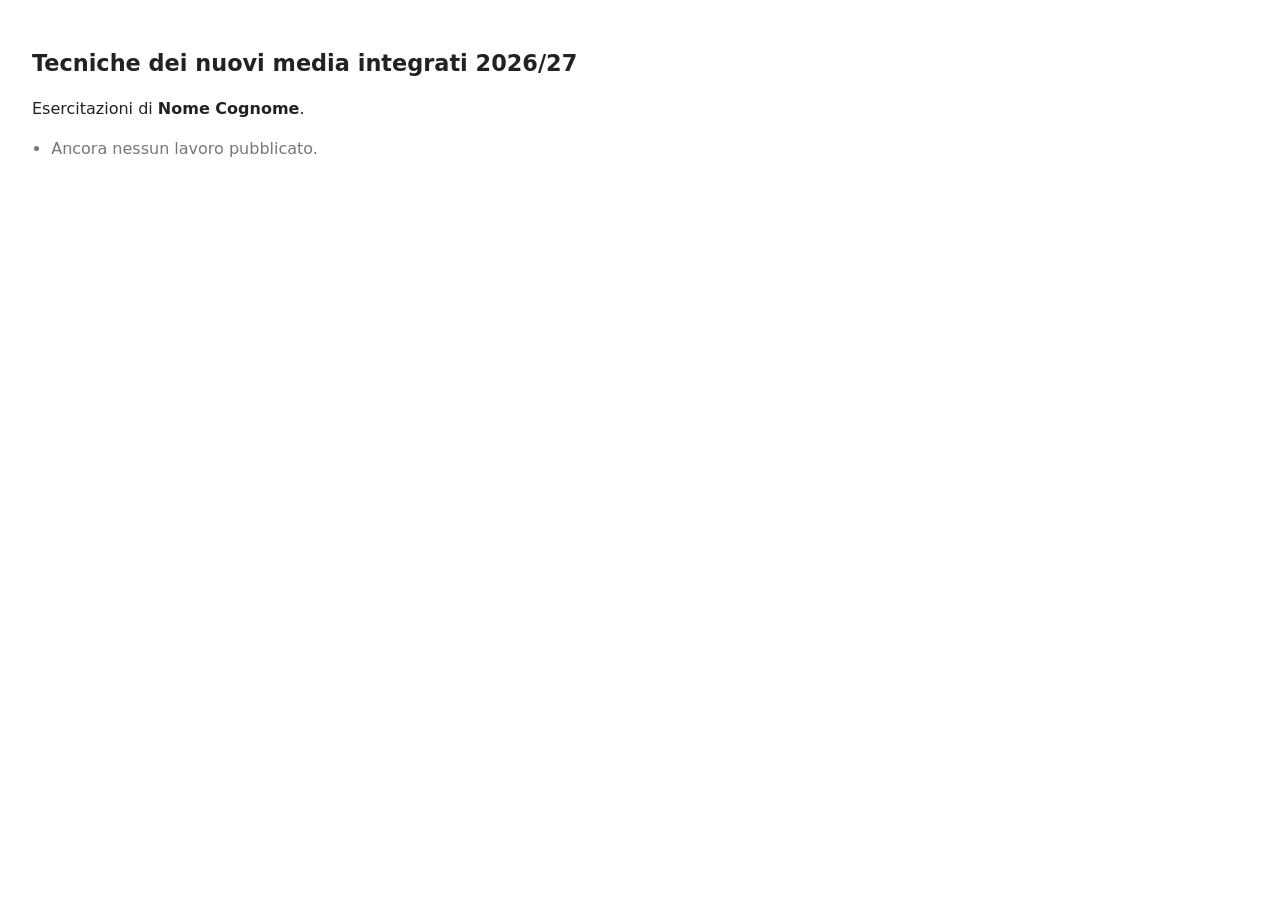
==== index.html @ d539f3fd "Initial commit" ====
<!DOCTYPE html>
<html lang="it">
<head>
  <meta charset="utf-8">
  <meta name="viewport" content="width=device-width, initial-scale=1">
  <title>Tecniche dei nuovi media integrati 2026/27</title>
  <style>
    body {
      margin: 0;
      padding: 2rem;
      font-family: system-ui, sans-serif;
      line-height: 1.5;
      color: #222;
      background: #fff;
    }
    h1 { font-size: 1.4rem; font-weight: 600; }
    ul { padding-left: 1.2rem; }
    li { margin-bottom: 0.3rem; }
    .vuoto { color: #777; }
  </style>
</head>
<body>
  <h1>Tecniche dei nuovi media integrati 2026/27</h1>
  <p>Esercitazioni di <strong>Nome Cognome</strong>.</p>

  <!-- Il comando /crea aggiunge qui una voce per ogni cartella creata. -->
  <ul>
    <li class="vuoto">Ancora nessun lavoro pubblicato.</li>
  </ul>
</body>
</html>
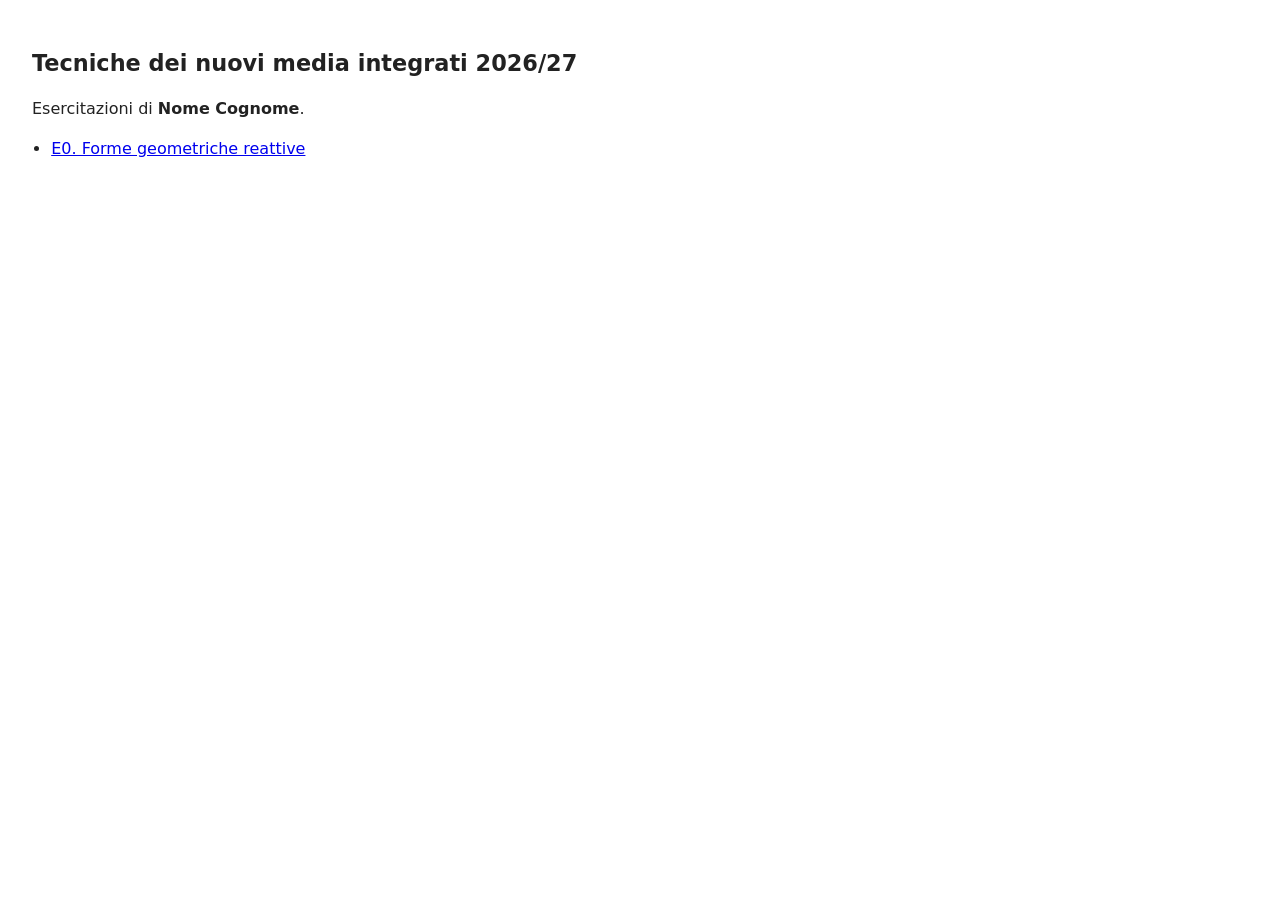
==== commit a5ebcbf5: "Aggiunge la cartella es0 e la voce nell'elenco dei lavori" ====
--- a/index.html
+++ b/index.html
@@ -25,7 +25,7 @@
 
   <!-- Il comando /crea aggiunge qui una voce per ogni cartella creata. -->
   <ul>
-    <li class="vuoto">Ancora nessun lavoro pubblicato.</li>
+    <li><a href="es0/">E0. Forme geometriche reattive</a></li>
   </ul>
 </body>
 </html>
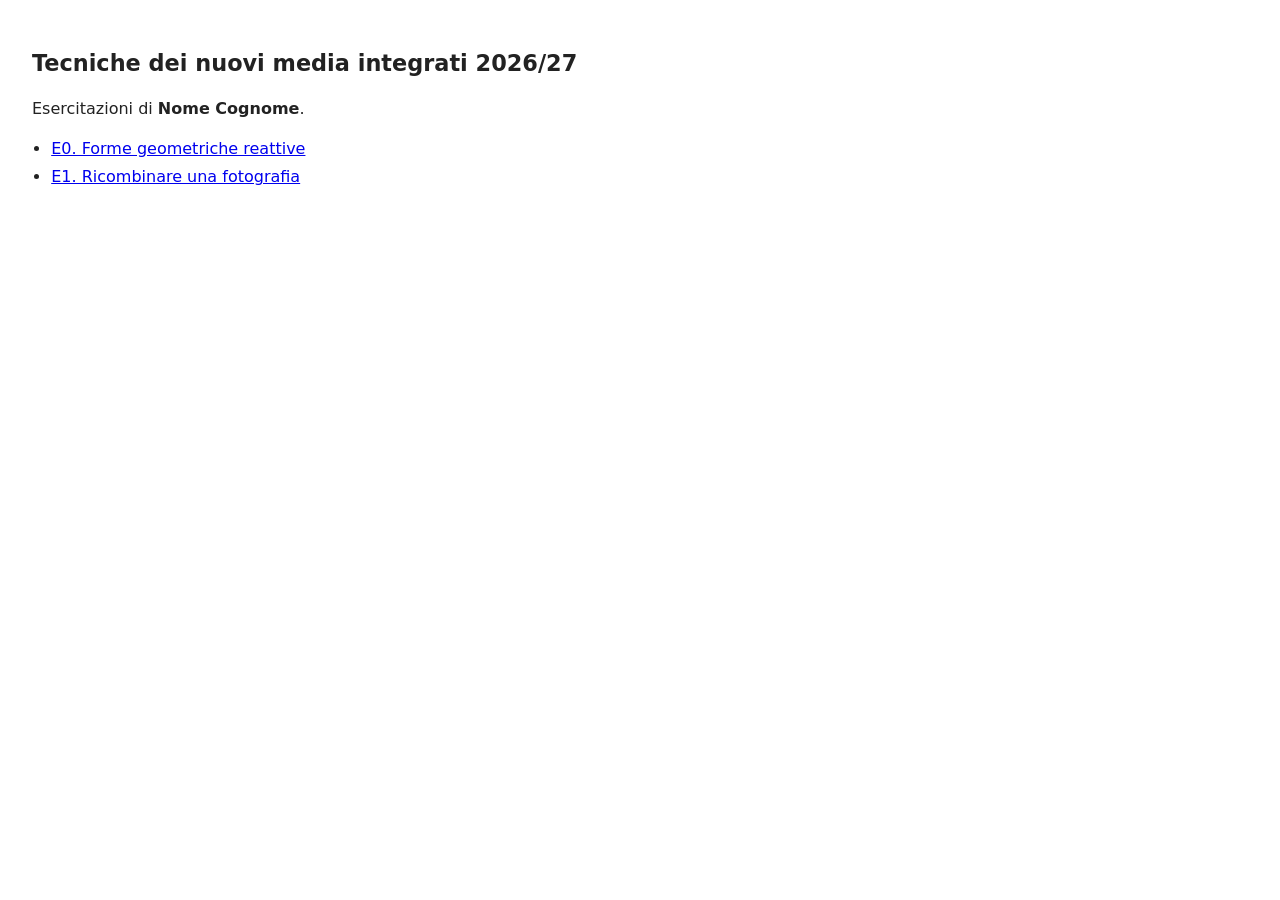
==== commit 6b8b4bc6: "sviluppo esercitazione 0 e 1" ====
--- a/index.html
+++ b/index.html
@@ -26,6 +26,7 @@
   <!-- Il comando /crea aggiunge qui una voce per ogni cartella creata. -->
   <ul>
     <li><a href="es0/">E0. Forme geometriche reattive</a></li>
+    <li><a href="es1/">E1. Ricombinare una fotografia</a></li>
   </ul>
 </body>
 </html>
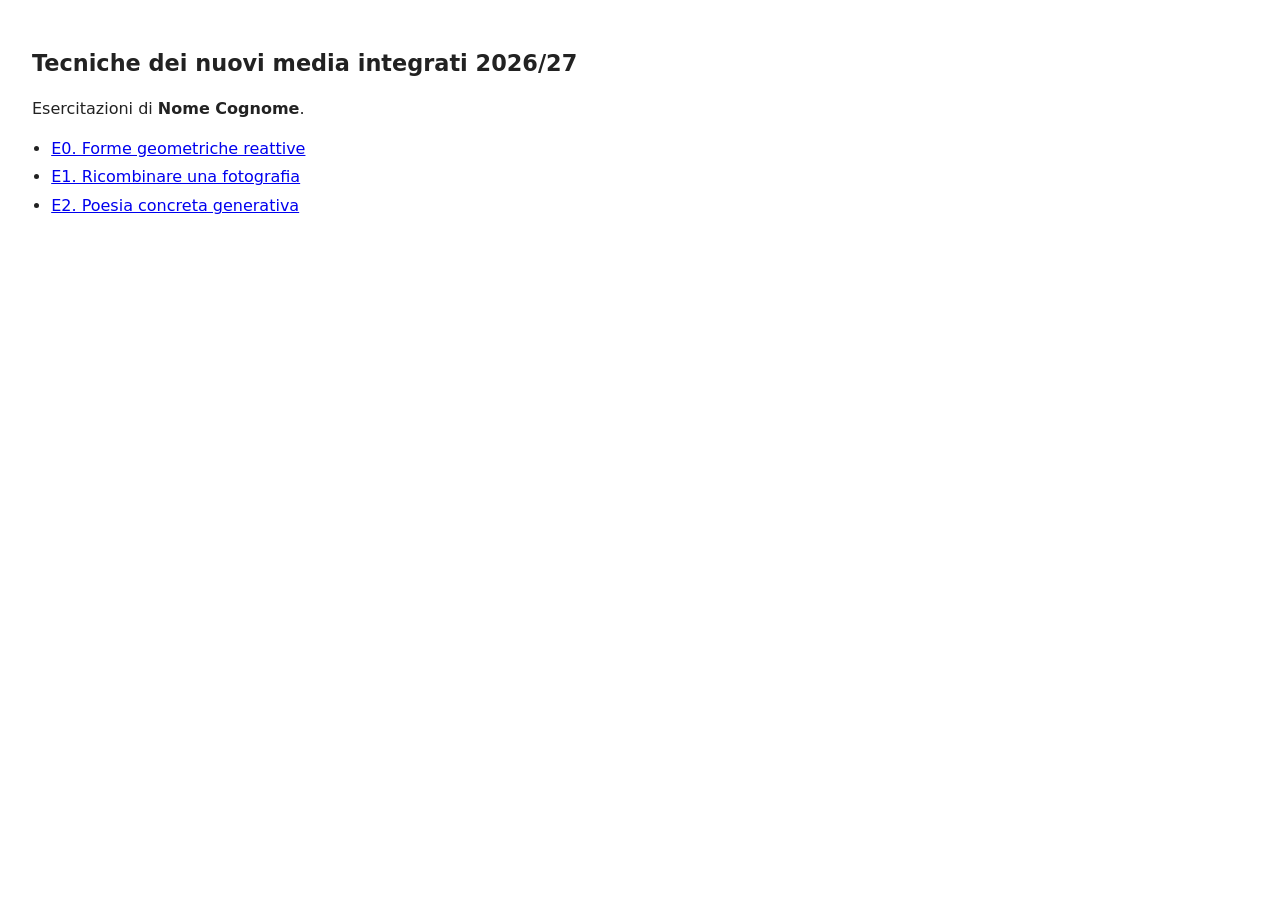
==== commit f482310a: "es2: poesia concreta generativa con font Sigana Condensed" ====
--- a/index.html
+++ b/index.html
@@ -27,6 +27,7 @@
   <ul>
     <li><a href="es0/">E0. Forme geometriche reattive</a></li>
     <li><a href="es1/">E1. Ricombinare una fotografia</a></li>
+    <li><a href="es2/">E2. Poesia concreta generativa</a></li>
   </ul>
 </body>
 </html>
